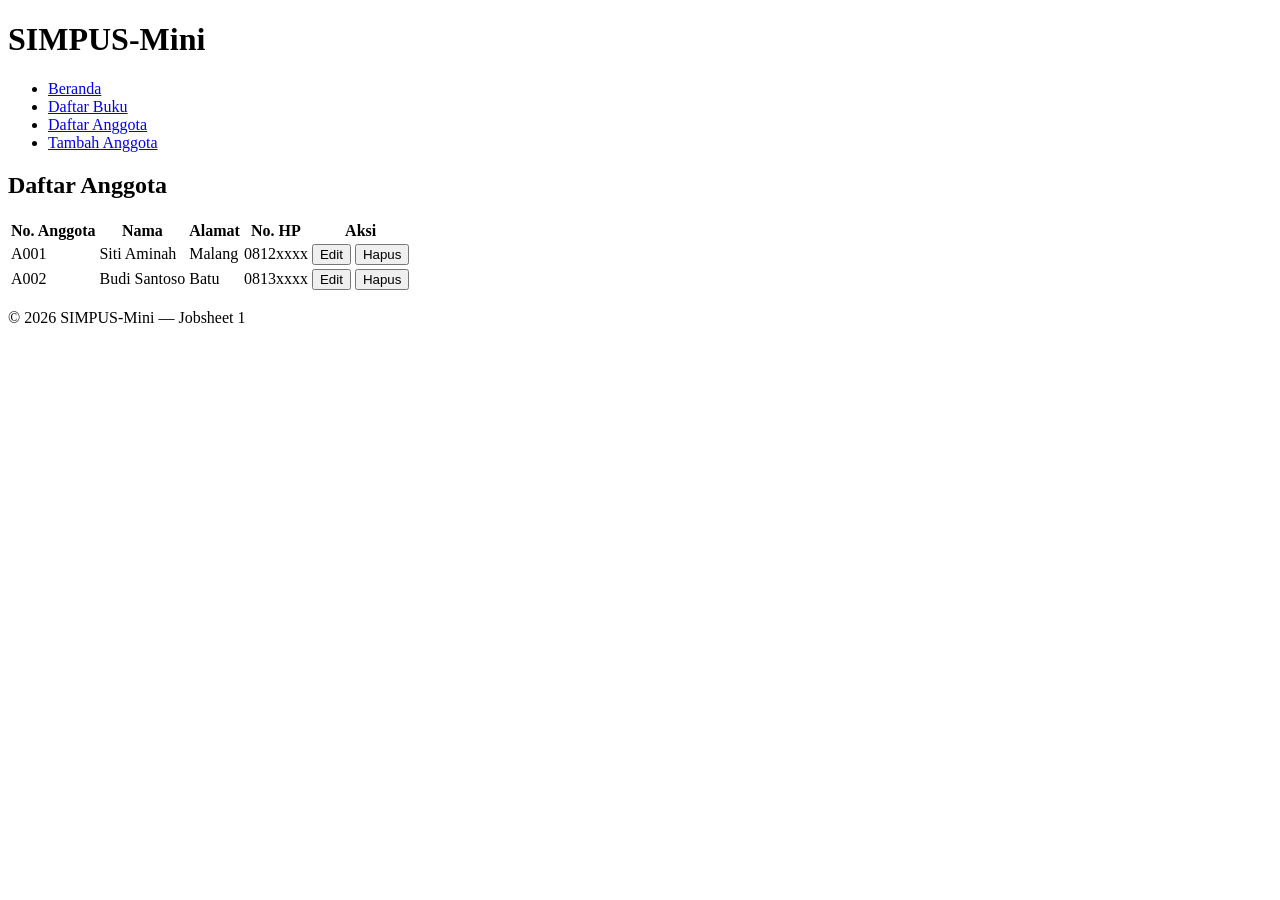
==== simpus-mini/anggota/list.html @ 277807ba "First Commit" ====
<!DOCTYPE html>
<html lang="id">
<head>
    <meta charset="UTF-8">
    <meta name="viewport" content="width=device-width, initial-scale=1.0">
    <title>SIMPUS-Mini | Daftar Anggota</title>
</head>
<body>
    <header>
        <h1>SIMPUS-Mini</h1>
        <nav>
            <ul>
                <li><a href="../index.html">Beranda</a></li>
                <li><a href="../buku/list.html">Daftar Buku</a></li>
                <li><a href="list.html">Daftar Anggota</a></li>
                <li><a href="tambah.html">Tambah Anggota</a></li>
            </ul>
        </nav>
    </header>

    <main>
        <section>
            <h2>Daftar Anggota</h2>
            <table>
                <thead>
                    <tr>
                        <th>No. Anggota</th>
                        <th>Nama</th>
                        <th>Alamat</th>
                        <th>No. HP</th>
                        <th>Aksi</th>
                    </tr>
                </thead>
                <tbody>
                    <tr>
                        <td>A001</td>
                        <td>Siti Aminah</td>
                        <td>Malang</td>
                        <td>0812xxxx</td>
                        <td>
                            <button type="button">Edit</button>
                            <button type="button">Hapus</button>
                        </td>
                    </tr>
                    <tr>
                        <td>A002</td>
                        <td>Budi Santoso</td>
                        <td>Batu</td>
                        <td>0813xxxx</td>
                        <td>
                            <button type="button">Edit</button>
                            <button type="button">Hapus</button>
                        </td>
                    </tr>
                </tbody>
            </table>
        </section>
    </main>

    <footer>
        <p>&copy; 2026 SIMPUS-Mini &mdash; Jobsheet 1</p>
    </footer>
</body>
</html>
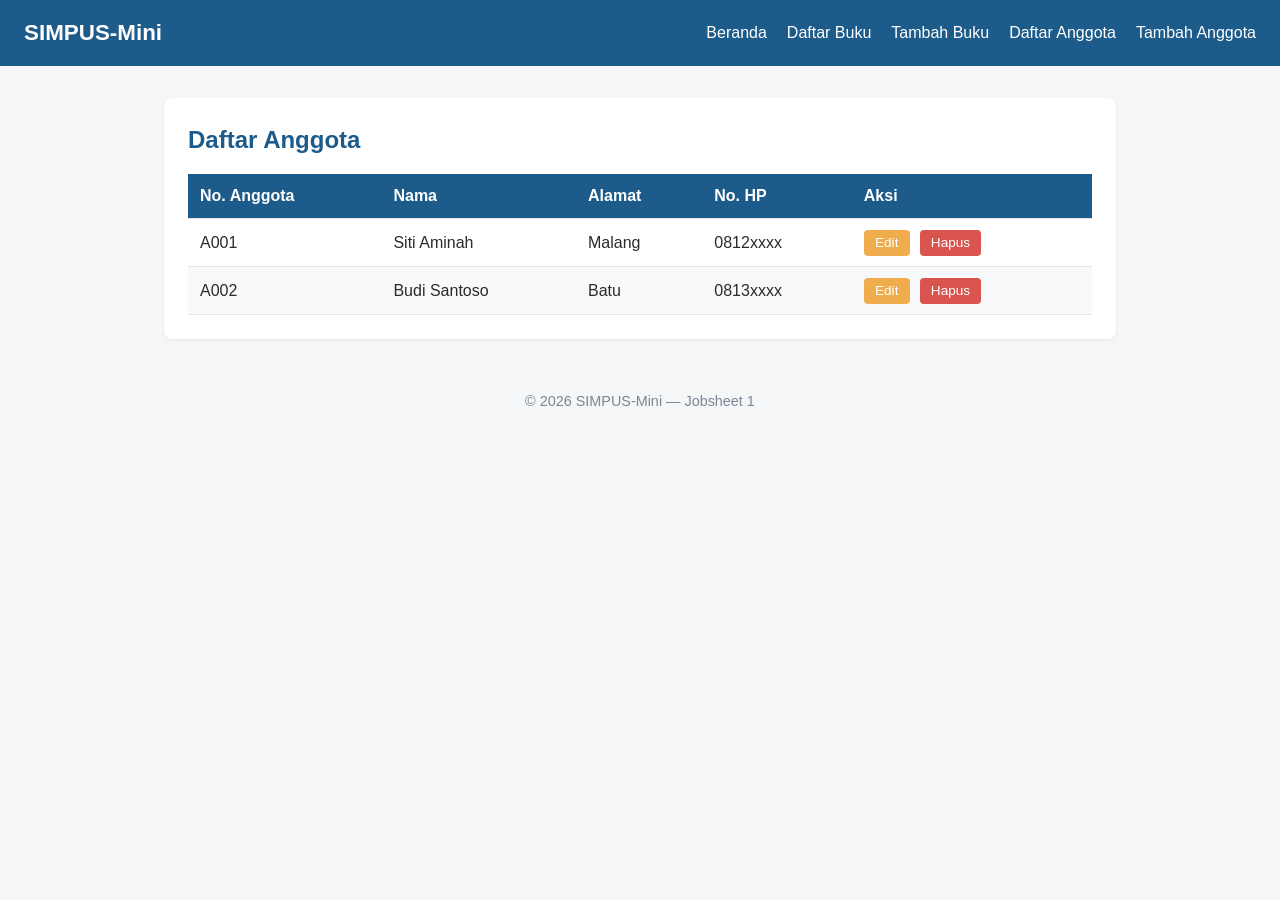
==== commit ed58cb2a: "Jobsheet 2" ====
--- a/simpus-mini/anggota/list.html
+++ b/simpus-mini/anggota/list.html
@@ -4,6 +4,7 @@
     <meta charset="UTF-8">
     <meta name="viewport" content="width=device-width, initial-scale=1.0">
     <title>SIMPUS-Mini | Daftar Anggota</title>
+    <link rel="stylesheet" href="../assets/css/style.css">
 </head>
 <body>
     <header>
@@ -12,6 +13,7 @@
             <ul>
                 <li><a href="../index.html">Beranda</a></li>
                 <li><a href="../buku/list.html">Daftar Buku</a></li>
+                <li><a href="../buku/tambah.html">Tambah Buku</a></li>
                 <li><a href="list.html">Daftar Anggota</a></li>
                 <li><a href="tambah.html">Tambah Anggota</a></li>
             </ul>
--- a/simpus-mini/assets/css/style.css
+++ b/simpus-mini/assets/css/style.css
@@ -0,0 +1,194 @@
+/* ===== Reset & Base ===== */
+* {
+    box-sizing: border-box;
+    margin: 0;
+    padding: 0;
+}
+
+body {
+    font-family: "Segoe UI", Arial, sans-serif;
+    color: #2b2b2b;
+    background-color: #f5f6f8;
+    line-height: 1.5;
+}
+
+a {
+    color: #1d5b8a;
+    text-decoration: none;
+}
+
+a:hover {
+    text-decoration: underline;
+}
+
+/* ===== Header & Navbar (Flexbox) ===== */
+header {
+    background-color: #1d5b8a;
+    color: #fff;
+    padding: 1rem 1.5rem;
+    display: flex;
+    align-items: center;
+    justify-content: space-between;
+    flex-wrap: wrap;
+    gap: 1rem;
+}
+
+header h1 {
+    font-size: 1.4rem;
+}
+
+header nav ul {
+    list-style: none;
+    display: flex;
+    gap: 1.25rem;
+}
+
+header nav a {
+    color: #fff;
+    font-weight: 500;
+}
+
+/* ===== Main Layout ===== */
+main {
+    max-width: 1000px;
+    margin: 2rem auto;
+    padding: 0 1.5rem;
+}
+
+section {
+    background-color: #fff;
+    border-radius: 8px;
+    padding: 1.5rem;
+    margin-bottom: 1.5rem;
+    box-shadow: 0 1px 3px rgba(0, 0, 0, 0.08);
+}
+
+section h2 {
+    margin-bottom: 1rem;
+    color: #1d5b8a;
+}
+
+/* ===== Kartu Statistik (CSS Grid) ===== */
+.stats-grid {
+    display: grid;
+    grid-template-columns: repeat(auto-fit, minmax(200px, 1fr));
+    gap: 1rem;
+    background-color: transparent;
+    padding: 0;
+    box-shadow: none;
+}
+
+.card {
+    background-color: #eef4fa;
+    border-radius: 8px;
+    padding: 1.25rem;
+    text-align: center;
+    border: 1px solid #d0e1f0;
+}
+
+.card h3 {
+    font-size: 0.95rem;
+    color: #55677a;
+    margin-bottom: 0.5rem;
+}
+
+.card p {
+    font-size: 1.8rem;
+    font-weight: 700;
+    color: #1d5b8a;
+}
+
+/* ===== Tabel ===== */
+table {
+    width: 100%;
+    border-collapse: collapse;
+}
+
+th,
+td {
+    text-align: left;
+    padding: 0.65rem 0.75rem;
+    border-bottom: 1px solid #e2e6ea;
+}
+
+thead {
+    background-color: #1d5b8a;
+    color: #fff;
+}
+
+tbody tr:nth-child(even) {
+    background-color: #f7f9fb;
+}
+
+tbody tr:hover {
+    background-color: #eef4fa;
+}
+
+td button {
+    padding: 0.35rem 0.7rem;
+    margin-right: 0.35rem;
+    border: none;
+    border-radius: 4px;
+    cursor: pointer;
+    font-size: 0.85rem;
+}
+
+td button:first-of-type {
+    background-color: #f0ad4e;
+    color: #fff;
+}
+
+td button:last-of-type {
+    background-color: #d9534f;
+    color: #fff;
+}
+
+/* ===== Form ===== */
+form p {
+    margin-bottom: 1rem;
+}
+
+form label {
+    display: block;
+    margin-bottom: 0.35rem;
+    font-weight: 600;
+    color: #444;
+}
+
+form input,
+form select {
+    width: 100%;
+    max-width: 400px;
+    padding: 0.55rem 0.7rem;
+    border: 1px solid #cdd4da;
+    border-radius: 4px;
+    font-size: 1rem;
+}
+
+form input:focus,
+form select:focus {
+    outline: none;
+    border-color: #1d5b8a;
+}
+
+form button[type="submit"] {
+    background-color: #1d5b8a;
+    color: #fff;
+    border: none;
+    padding: 0.6rem 1.5rem;
+    border-radius: 4px;
+    font-size: 1rem;
+    cursor: pointer;
+}
+
+form button[type="submit"]:hover {
+    background-color: #164869;
+}
+
+/* ===== Footer ===== */
+footer {
+    text-align: center;
+    padding: 1.25rem;
+    color: #7a8794;
+    font-size: 0.9rem;
+}
